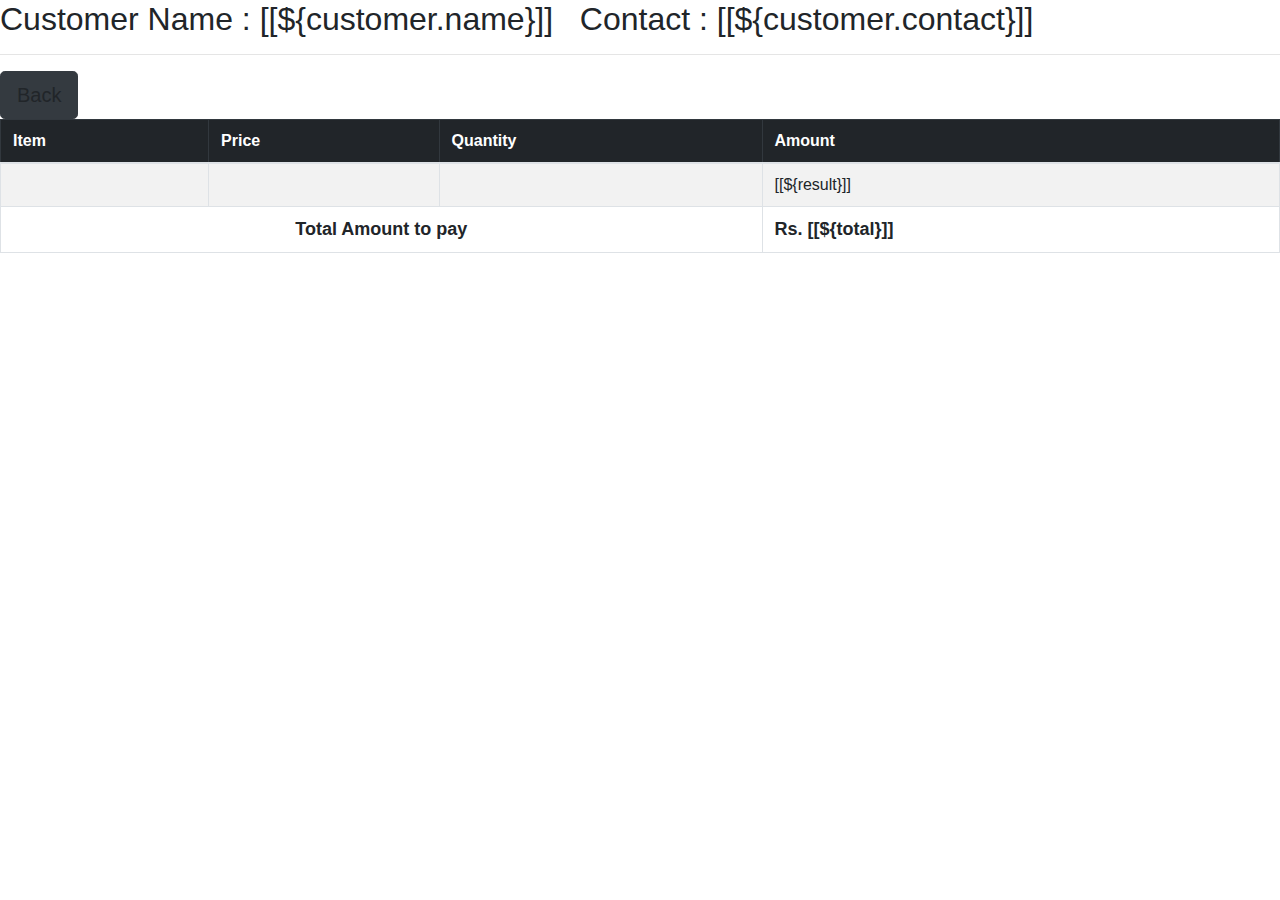
==== src/main/resources/templates/printbill.html @ f0ff04b4 "My commit" ====
<html xmlns:th="http://www.thymeleaf.org">
<head>
    <title>Home Page</title>

    <link rel="stylesheet" href="https://maxcdn.bootstrapcdn.com/bootstrap/4.0.0/css/bootstrap.min.css" integrity="sha384-Gn5384xqQ1aoWXA+058RXPxPg6fy4IWvTNh0E263XmFcJlSAwiGgFAW/dAiS6JXm" crossorigin="anonymous">
    <link rel="stylesheet" th:href="@{/css/header.css}">
    <link rel="stylesheet" th:href="@{/css/printbill.css}">
    <link rel="stylesheet" th:href="@{/css/footer.css}">
    <script src="https://code.jquery.com/jquery-3.2.1.slim.min.js" integrity="sha384-KJ3o2DKtIkvYIK3UENzmM7KCkRr/rE9/Qpg6aAZGJwFDMVNA/GpGFF93hXpG5KkN" crossorigin="anonymous"></script>
    <script src="https://cdnjs.cloudflare.com/ajax/libs/popper.js/1.12.9/umd/popper.min.js" integrity="sha384-ApNbgh9B+Y1QKtv3Rn7W3mgPxhU9K/ScQsAP7hUibX39j7fakFPskvXusvfa0b4Q" crossorigin="anonymous"></script>
    <script src="https://maxcdn.bootstrapcdn.com/bootstrap/4.0.0/js/bootstrap.min.js" integrity="sha384-JZR6Spejh4U02d8jOt6vLEHfe/JQGiRRSQQxSfFWpi1MquVdAyjUar5+76PVCmYl" crossorigin="anonymous"></script>
</head>
<body>
<div th:insert="~{header::header}"></div>

    <h2 th:inline="text" class="title customer">Customer Name : [[${customer.name}]] &nbsp;  Contact : [[${customer.contact}]]</h2>
    <hr class="rule">
<a th:href="@{shop(customer=${customer.name})}" class="btn btn-dark back btn-lg">
    Back
</a>
<table class="table table-bordered table-striped">
    <thead class="table-dark">
        <tr>
            <th>Item</th>
            <th>Price</th>
            <th>Quantity</th>
            <th>Amount</th>
        </tr>
    </thead>
    <tbody>
        <tr th:each="a:${basket}">
            <td th:text="${a.value.name}"></td>
            <td th:text="${a.value.price}"></td>
            <td th:text="${a.key}"></td>
            <td th:with="result=${a.value.price}*${a.key}">
                <span th:inline="text">[[${result}]]</span>
            </td>
        </tr>
        <tr>
            <td colspan="3" style="font-size:18px;text-align:center;font-weight:bold;">
                Total Amount to pay
            </td>
            <td th:inline="text" style="font-weight:bold;font-size:18px;">
                Rs. [[${total}]]
            </td>
        </tr>
    </tbody>
</table>
<div th:insert="~{footer::footer}"></div>
</body>
</html>
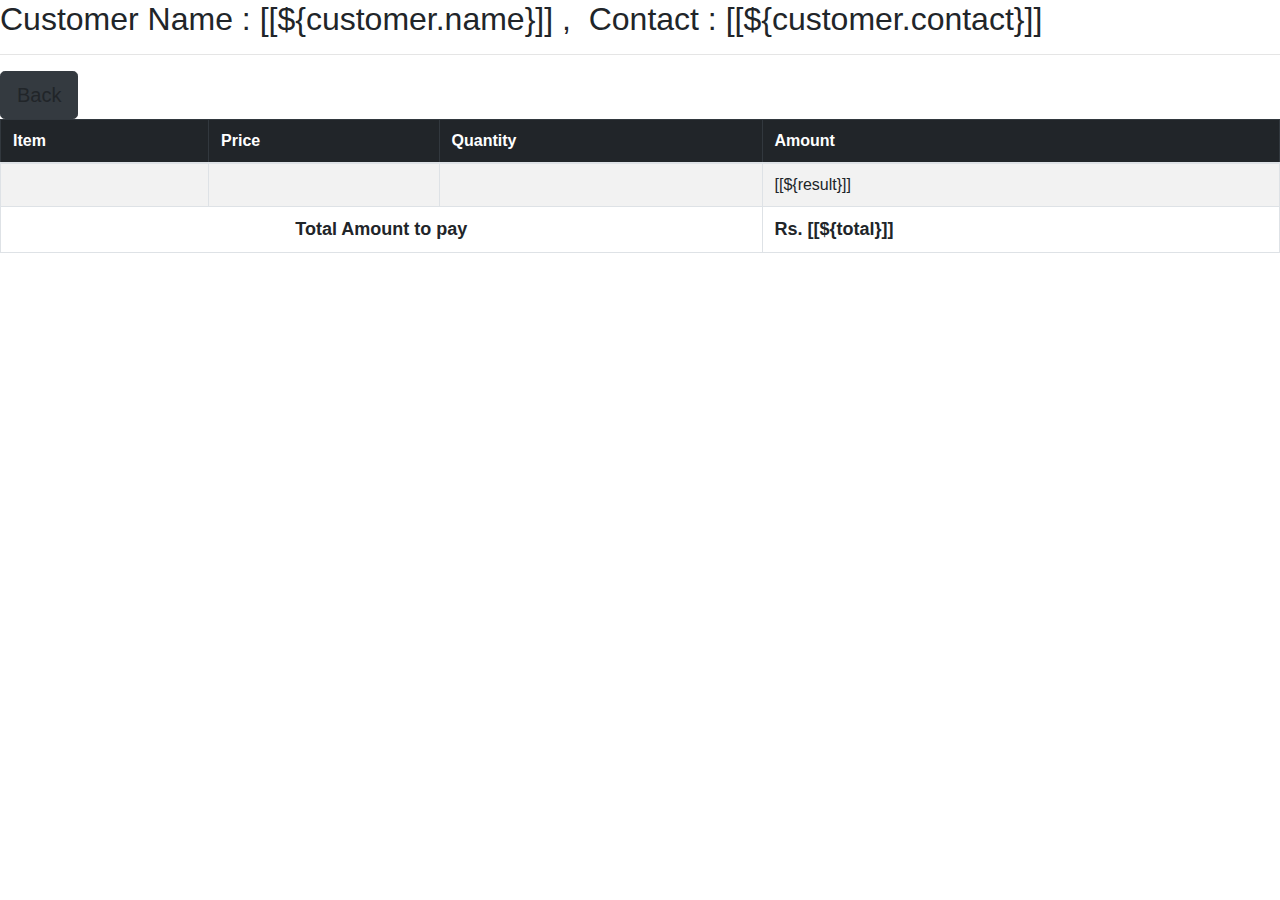
==== commit 36de5f40: "My commit on 25/6/20" ====
--- a/src/main/resources/templates/printbill.html
+++ b/src/main/resources/templates/printbill.html
@@ -13,7 +13,7 @@
 <body>
 <div th:insert="~{header::header}"></div>
 
-    <h2 th:inline="text" class="title customer">Customer Name : [[${customer.name}]] &nbsp;  Contact : [[${customer.contact}]]</h2>
+    <h2 th:inline="text" class="title customer">Customer Name : [[${customer.name}]] , &nbsp;Contact : [[${customer.contact}]]</h2>
     <hr class="rule">
 <a th:href="@{shop(customer=${customer.name})}" class="btn btn-dark back btn-lg">
     Back
